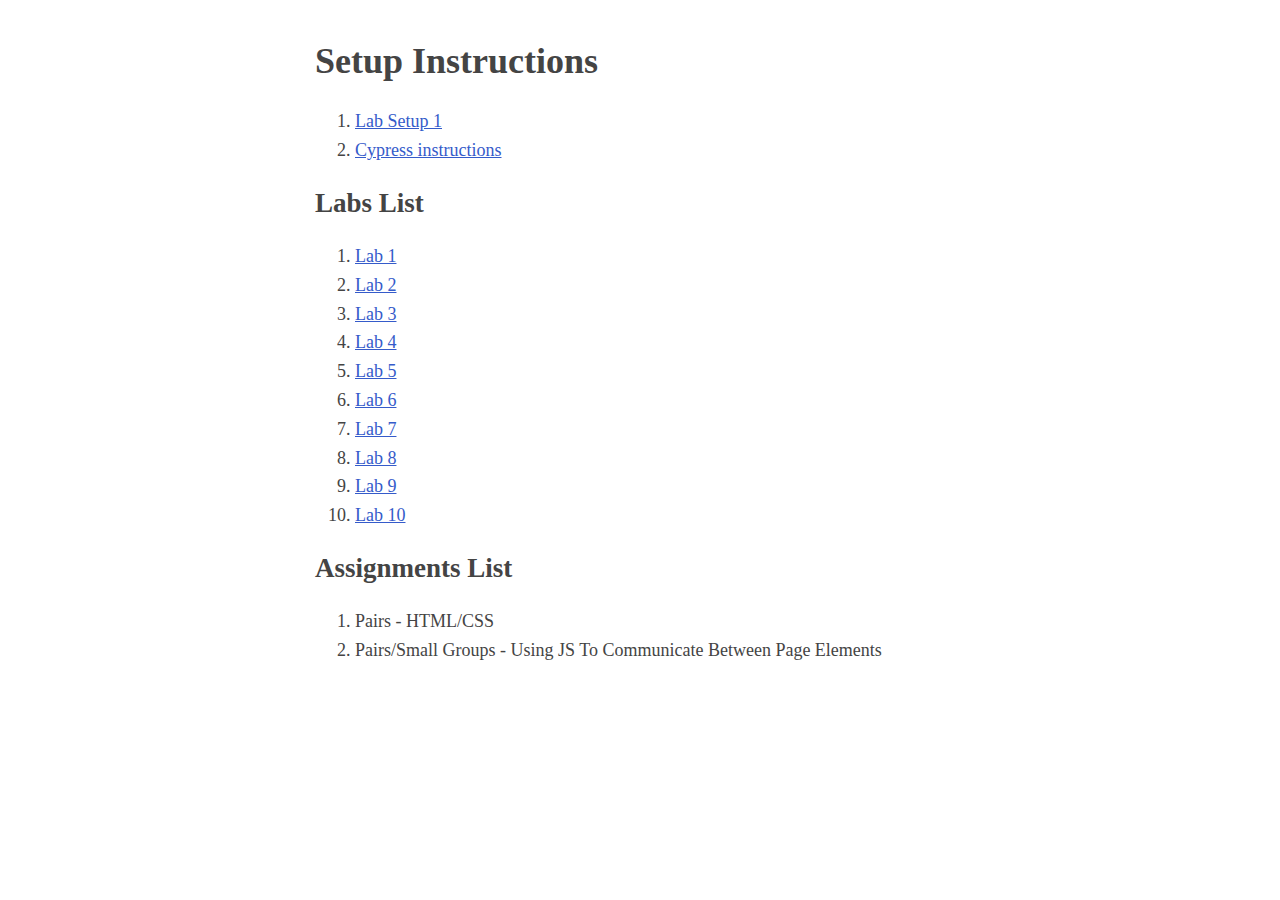
==== public/index.html @ 252b35e8 "Merge branch 'master' of https://github.com/aleitch1/INST377-FA2020" ====
<html lang="en">
    <head>
        <title>Labs Index</title>
        <link rel="stylesheet" href="base_style.css">
    </head>
    <body>
        <h1>Setup Instructions</h1>
        <ol>
            <li><a href="setup_instructions.html">Lab Setup 1</a></li>
            <li><a href="cypress_instructions.html">Cypress instructions</a></li>
        </ol>

        <h2>Labs List</h2>
        <ol>
            <li><a href="lab_1">Lab 1</a></li>
            <li><a href="lab_2">Lab 2</a></li>
            <li><a href="lab_3">Lab 3</a></li>
            <li><a href="lab_4">Lab 4</a></li>
            <li><a href="lab_5">Lab 5</a></li>
            <li><a href="lab_6">Lab 6</a></li>
            <li><a href="lab_7">Lab 7</a></li>
            <li><a href="lab_8">Lab 8</a></li>
            <li><a href="lab_9">Lab 9</a></li>
            <li><a href="lab_10">Lab 10</a></li>
        </ol>
        <h2>Assignments List</h2>
        <ol>
            <li>Pairs - HTML/CSS</li>
            <li>Pairs/Small Groups - Using JS To Communicate Between Page Elements</li>
        </ol>
    </body>
</html>
---- public/base_style.css ----
body {
  margin: 40px auto;
  max-width: 650px;
  line-height: 1.6;
  font-size: 18px;
  color: #444;
  padding: 0 10px;
}

h1,
h2,
h3 {
  line-height: 1.2;
}

a {
  color: rgb(53 91 202);
}

a:visited{
  color:rgb(133 101 255);
}

img {
  max-width: 100%;
}
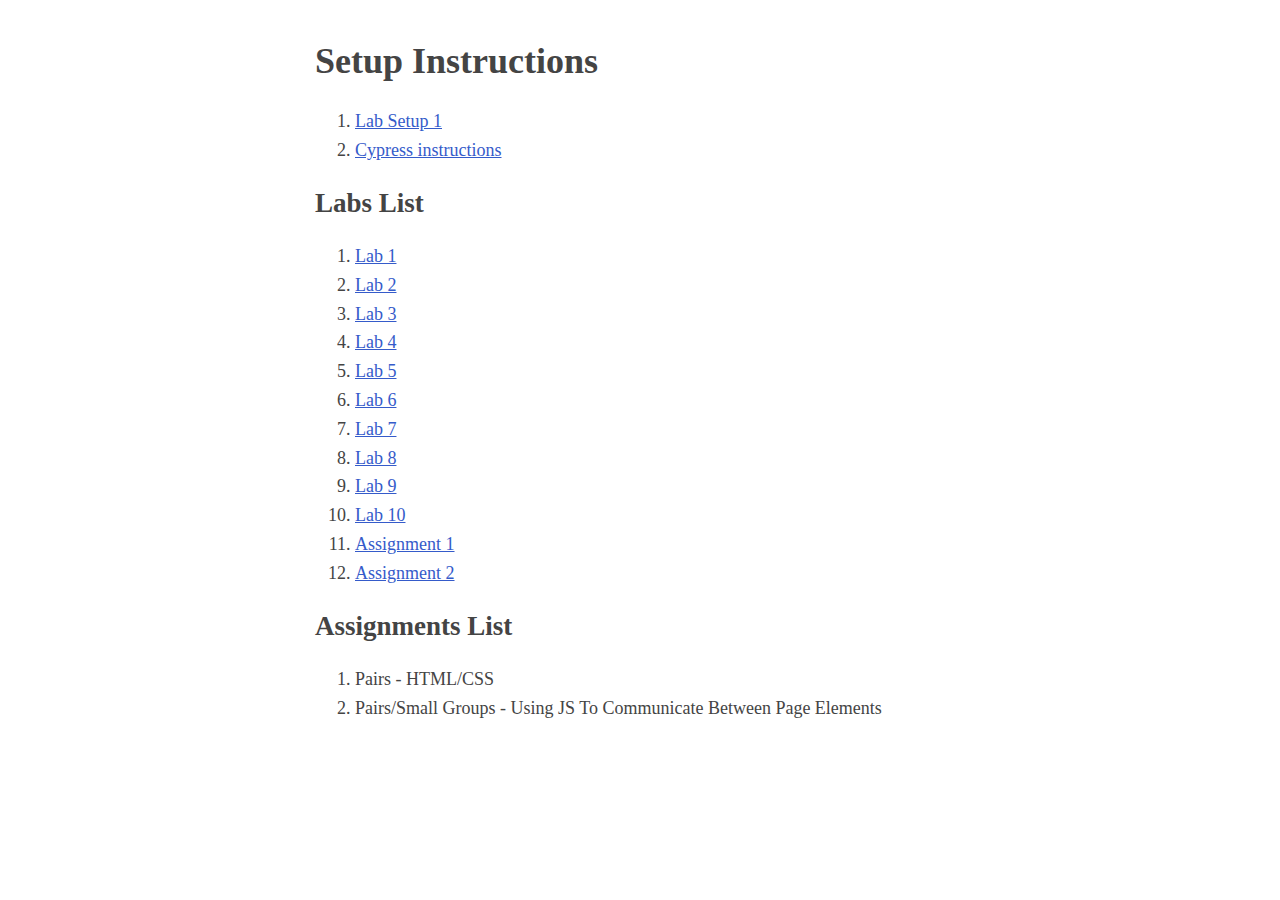
==== commit b1303628: "Merge branch 'master' of https://github.com/aleitch1/INST377-FA2020" ====
--- a/public/index.html
+++ b/public/index.html
@@ -22,6 +22,8 @@
             <li><a href="lab_8">Lab 8</a></li>
             <li><a href="lab_9">Lab 9</a></li>
             <li><a href="lab_10">Lab 10</a></li>
+            <li><a href="asst-1">Assignment 1</a></li>
+            <li><a href="asst-2">Assignment 2</a></li>
         </ol>
         <h2>Assignments List</h2>
         <ol>
